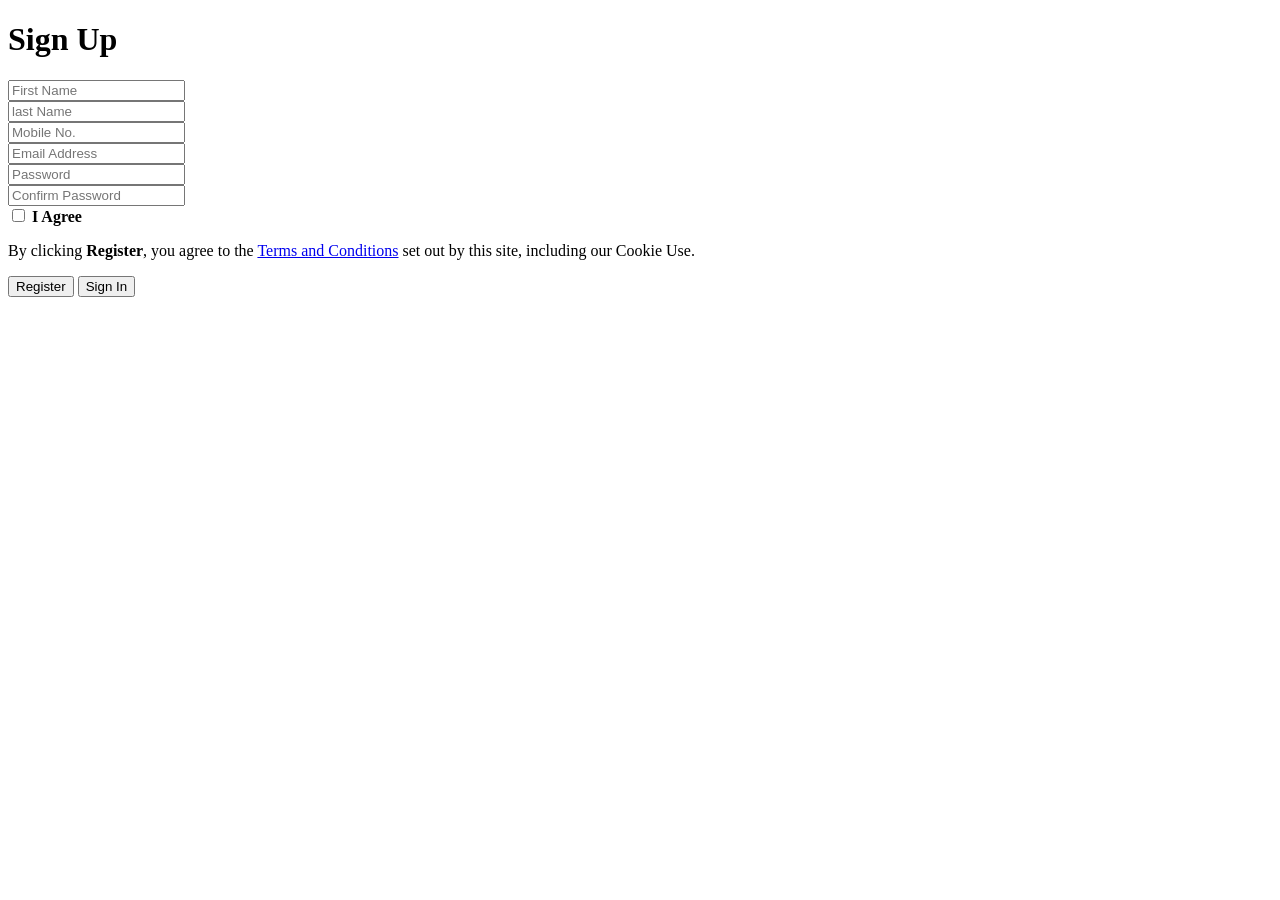
==== sign_up_page.html @ f5234b4f "finish inital html construct" ====
<!DOCTYPE html>
<html lang="en">

<head>
    <meta charset="UTF-8">
    <meta http-equiv="X-UA-Compatible" content="IE=edge">
    <meta name="viewport" content="width=device-width, initial-scale=1.0">
    <title>sign up</title>
</head>

<body>
    <form>
        <div class="container">
            <h1>Sign Up</h1>

            <div class="top-row">
                <div class="field-wrap">
                    <input type="text" placeholder="First Name" name="fname" required>
                </div>
                <div class="field-wrap">
                    <input type="text" placeholder="last Name" name="lname" required>
                </div>
            </div>
            <div class="field-wrap">
                <input type="text" placeholder="Mobile No." name="num" required>
            </div>
            <div class="field-wrap">
                <input type="text" placeholder="Email Address" name="email" required>
            </div>
            <div class="bottom-row">
                <div class="field-wrap">
                    <input type="text" placeholder="Password" name="psw" required>
                </div>
                <div class="field-wrap">
                    <input type="text" placeholder="Confirm Password" name="psw-confirm" required>
                </div>
            </div>
            <label for="checkbox">
                <input type="checkbox"> <b id="checkbox">I Agree</b>
            </label>

            <p>By clicking <b class="regiser">Register</b>, you agree to the <a href="#">Terms and Conditions</a> set
                out by this site, including our Cookie Use.</p>

            <div class="button">
                <button type="submit" id="registerbtn">Register</button>
                <button type="submit" class="signinbtn">Sign In</button>
            </div>
        </div>
    </form>
</body>

</html>
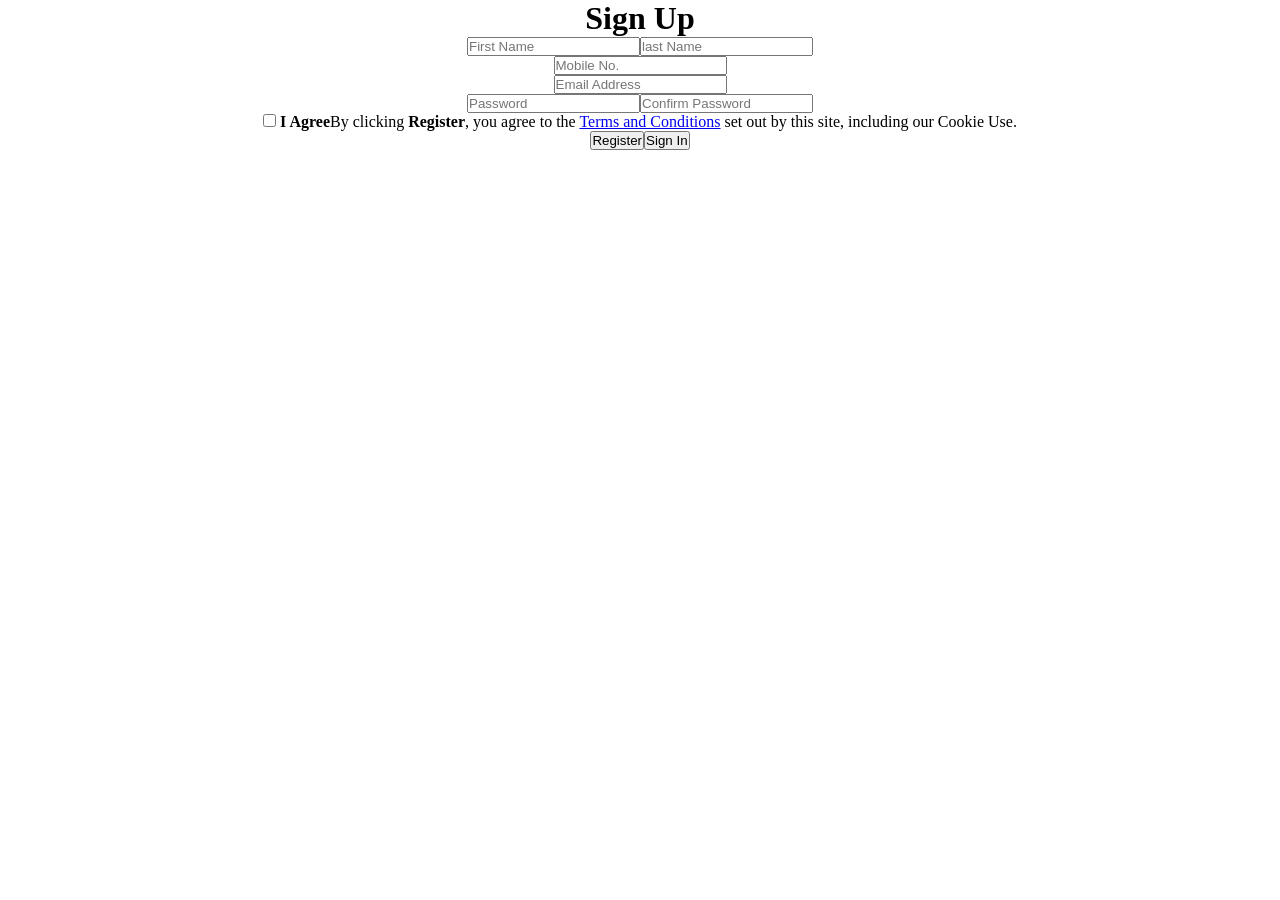
==== commit 230317f5: "add some class in html and create a css draft" ====
--- a/sign_up_page.html
+++ b/sign_up_page.html
@@ -6,42 +6,47 @@
     <meta http-equiv="X-UA-Compatible" content="IE=edge">
     <meta name="viewport" content="width=device-width, initial-scale=1.0">
     <title>sign up</title>
+    <link rel="stylesheet" href="style.css">
 </head>
 
 <body>
     <form>
         <div class="container">
-            <h1>Sign Up</h1>
+            <h1 id="signup">Sign Up</h1>
 
-            <div class="top-row">
-                <div class="field-wrap">
-                    <input type="text" placeholder="First Name" name="fname" required>
+            <div class="sub-container">
+                <div class="top-row">
+                    <div class="field-wrap">
+                        <input type="text" placeholder="First Name" name="fname" required>
+                    </div>
+                    <div class="field-wrap">
+                        <input type="text" placeholder="last Name" name="lname" required>
+                    </div>
                 </div>
-                <div class="field-wrap">
-                    <input type="text" placeholder="last Name" name="lname" required>
+                <div class="middle-row">
+                    <div class="field-wrap">
+                        <input type="text" placeholder="Mobile No." name="num" required>
+                    </div>
+                    <div class="field-wrap">
+                        <input type="text" placeholder="Email Address" name="email" required>
+                    </div>
+                </div>
+                <div class="bottom-row">
+                    <div class="field-wrap">
+                        <input type="text" placeholder="Password" name="psw" required>
+                    </div>
+                    <div class="field-wrap">
+                        <input type="text" placeholder="Confirm Password" name="psw-confirm" required>
+                    </div>
                 </div>
             </div>
-            <div class="field-wrap">
-                <input type="text" placeholder="Mobile No." name="num" required>
+            <div class="check">
+                <label for="checkbox">
+                    <input type="checkbox"> <b id="checkbox">I Agree</b>
+                </label>
+                <p>By clicking <b id="register">Register</b>, you agree to the <a href="#">Terms and Conditions</a> set
+                    out by this site, including our Cookie Use.</p>
             </div>
-            <div class="field-wrap">
-                <input type="text" placeholder="Email Address" name="email" required>
-            </div>
-            <div class="bottom-row">
-                <div class="field-wrap">
-                    <input type="text" placeholder="Password" name="psw" required>
-                </div>
-                <div class="field-wrap">
-                    <input type="text" placeholder="Confirm Password" name="psw-confirm" required>
-                </div>
-            </div>
-            <label for="checkbox">
-                <input type="checkbox"> <b id="checkbox">I Agree</b>
-            </label>
-
-            <p>By clicking <b class="regiser">Register</b>, you agree to the <a href="#">Terms and Conditions</a> set
-                out by this site, including our Cookie Use.</p>
-
             <div class="button">
                 <button type="submit" id="registerbtn">Register</button>
                 <button type="submit" class="signinbtn">Sign In</button>
--- a/style.css
+++ b/style.css
@@ -0,0 +1,53 @@
+* {
+    margin: 0;
+    padding: 0;
+    box-sizing: border-box;
+}
+
+body {
+    min-height: 100%;
+}
+
+#signup {
+    text-align: center;
+}
+
+.container {
+    justify-content: center;
+    align-items: center;
+}
+
+.top-row {
+    display: flex;
+    flex-direction: row;
+    justify-content: center;
+    align-items: center;
+}
+
+.middle-row {
+    display: flex;
+    flex-direction:column;
+    justify-content: center;
+    align-items: center;
+}
+
+.bottom-row {
+    display: flex;
+    flex-direction: row;
+    justify-content: center;
+    align-items: center;
+}
+
+.check {
+    display: flex;
+    flex-direction: row;
+    justify-content: center;
+    align-items: center;
+}
+
+.button {
+    display: flex;
+    flex-direction: row;
+    justify-content: center;
+    align-items: center;
+}
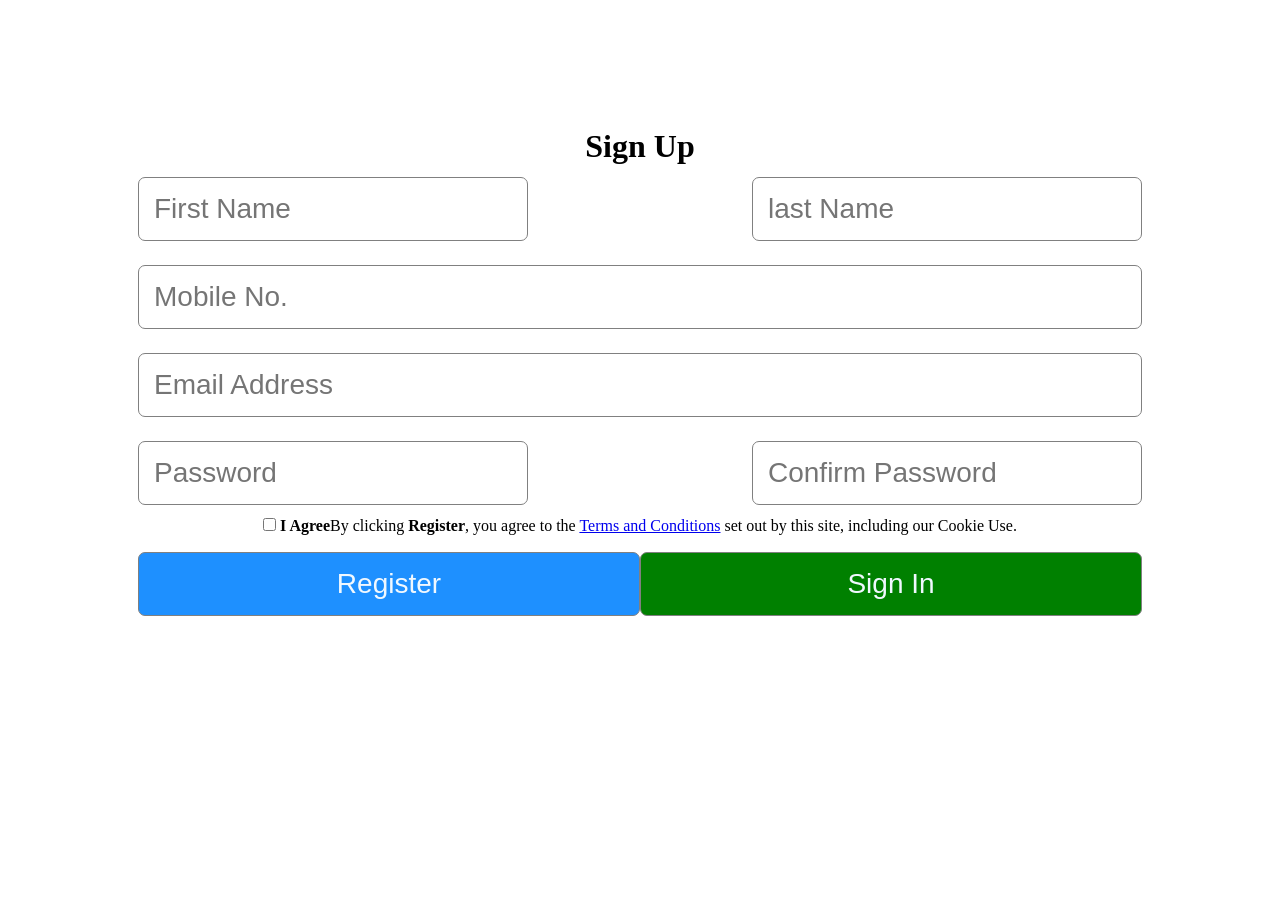
==== commit 49a918ef: "update input css and btn" ====
--- a/sign_up_page.html
+++ b/sign_up_page.html
@@ -10,7 +10,7 @@
 </head>
 
 <body>
-    <form>
+    <form class="form">
         <div class="container">
             <h1 id="signup">Sign Up</h1>
 
@@ -49,7 +49,7 @@
             </div>
             <div class="button">
                 <button type="submit" id="registerbtn">Register</button>
-                <button type="submit" class="signinbtn">Sign In</button>
+                <button type="submit" id="signinbtn">Sign In</button>
             </div>
         </div>
     </form>
--- a/style.css
+++ b/style.css
@@ -13,28 +13,31 @@
 }
 
 .container {
-    justify-content: center;
-    align-items: center;
+    margin: 10%;
+}
+
+.field-wrap {
+    margin: 10px;
 }
 
 .top-row {
     display: flex;
     flex-direction: row;
-    justify-content: center;
+    justify-content: space-between;
     align-items: center;
 }
 
 .middle-row {
     display: flex;
-    flex-direction:column;
+    flex-direction: column;
     justify-content: center;
-    align-items: center;
+    align-items: stretch;;
 }
 
 .bottom-row {
     display: flex;
     flex-direction: row;
-    justify-content: center;
+    justify-content: space-between;
     align-items: center;
 }
 
@@ -48,6 +51,29 @@
 .button {
     display: flex;
     flex-direction: row;
-    justify-content: center;
+    justify-content: space-between;
     align-items: center;
+    margin: 15px 10px
+}
+
+input[type=text], button {
+    width: 100%;
+    font-size: 28px;
+    padding: 15px;
+    margin: 2px 0;
+    /* display: inline-block; */
+    border: none;
+    background: white;
+    border: 1px solid gray;
+    border-radius: 7px;
+}
+
+#registerbtn {
+    background-color: dodgerblue;
+    color: aliceblue;
+}
+
+#signinbtn {
+    background-color: green;
+    color: aliceblue;
 }
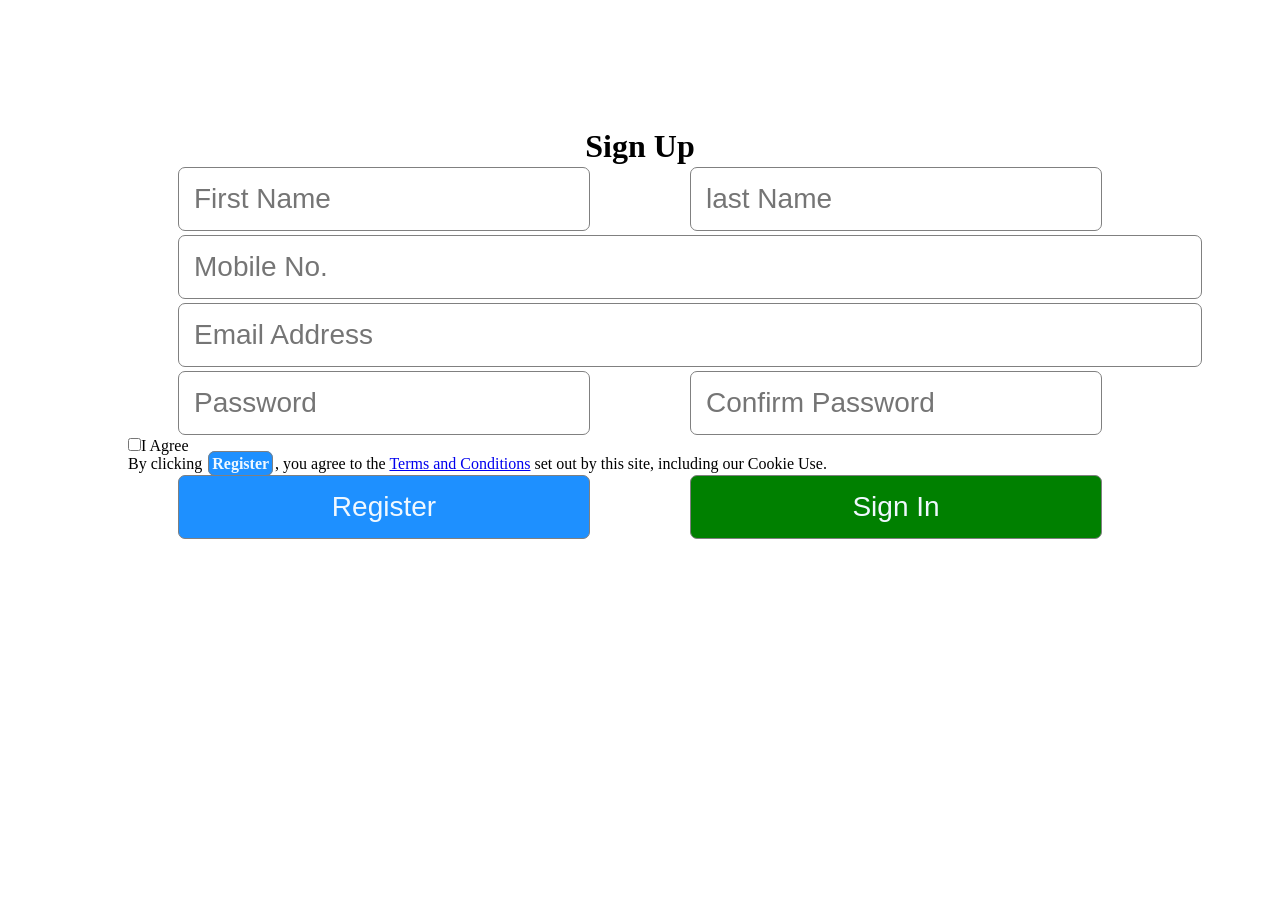
==== commit 87a59c9d: "remove redundant tags" ====
--- a/sign_up_page.html
+++ b/sign_up_page.html
@@ -16,37 +16,31 @@
 
             <div class="sub-container">
                 <div class="top-row">
-                    <div class="field-wrap">
-                        <input type="text" placeholder="First Name" name="fname" required>
-                    </div>
-                    <div class="field-wrap">
-                        <input type="text" placeholder="last Name" name="lname" required>
-                    </div>
+                    <input type="text" placeholder="First Name" name="fname" required>
+                    <input type="text" placeholder="last Name" name="lname" required>
                 </div>
                 <div class="middle-row">
-                    <div class="field-wrap">
-                        <input type="text" placeholder="Mobile No." name="num" required>
-                    </div>
-                    <div class="field-wrap">
-                        <input type="text" placeholder="Email Address" name="email" required>
-                    </div>
+                    <input type="text" placeholder="Mobile No." name="num" required>
+                    <input type="text" placeholder="Email Address" name="email" required>
                 </div>
                 <div class="bottom-row">
-                    <div class="field-wrap">
-                        <input type="text" placeholder="Password" name="psw" required>
-                    </div>
-                    <div class="field-wrap">
-                        <input type="text" placeholder="Confirm Password" name="psw-confirm" required>
-                    </div>
+                    <input type="text" placeholder="Password" name="psw" required>
+                    <input type="text" placeholder="Confirm Password" name="psw-confirm" required>
                 </div>
             </div>
-            <div class="check">
-                <label for="checkbox">
-                    <input type="checkbox"> <b id="checkbox">I Agree</b>
+            <div class="checkbos-container">
+                <label for="checkbox" id="checkbox">
+                    <p><input type="checkbox">I Agree</p>
                 </label>
-                <p>By clicking <b id="register">Register</b>, you agree to the <a href="#">Terms and Conditions</a> set
-                    out by this site, including our Cookie Use.</p>
+                <section>
+                    <div class="term">
+                        <p>By clicking <b id="register">Register</b>, you agree to the <a href="#">Terms and
+                                Conditions</a>
+                            set out by this site, including our Cookie Use.</p>
+                    </div>
+                </section>
             </div>
+
             <div class="button">
                 <button type="submit" id="registerbtn">Register</button>
                 <button type="submit" id="signinbtn">Sign In</button>
--- a/style.css
+++ b/style.css
@@ -53,19 +53,26 @@
     flex-direction: row;
     justify-content: space-between;
     align-items: center;
-    margin: 15px 10px
 }
 
-input[type=text], button {
+input[type=text], button[type=submit]{
     width: 100%;
     font-size: 28px;
     padding: 15px;
-    margin: 2px 0;
-    /* display: inline-block; */
+    margin: 2px 50px;
     border: none;
     background: white;
     border: 1px solid gray;
     border-radius: 7px;
+}
+
+#register {
+    background-color: dodgerblue;
+    color: aliceblue;
+    border: 1px solid gray;
+    border-radius: 7px;
+    padding: 3px;
+    margin: 2px;
 }
 
 #registerbtn {
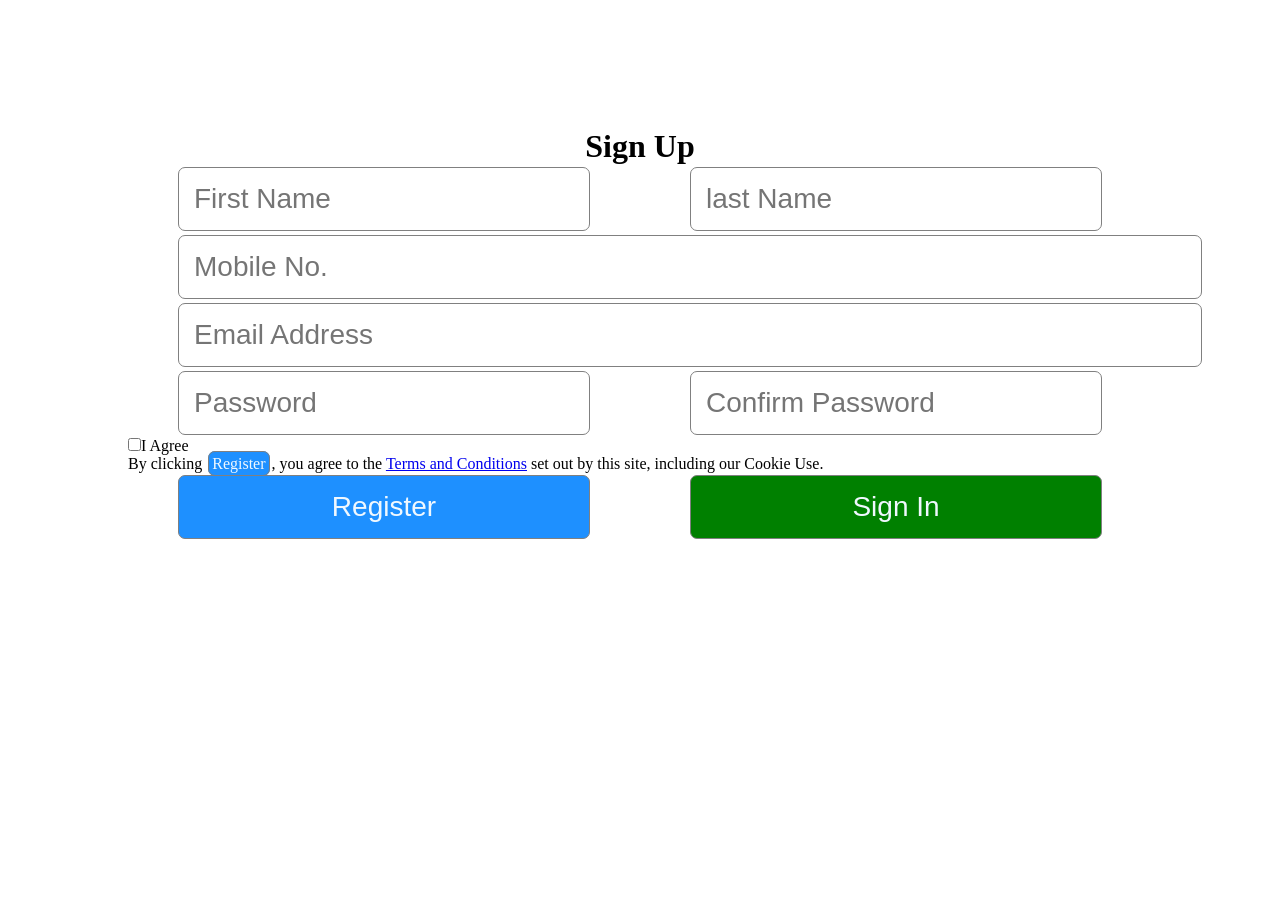
==== commit bd8fcc58: "change some tags to more descriptive name" ====
--- a/sign_up_page.html
+++ b/sign_up_page.html
@@ -28,13 +28,13 @@
                     <input type="text" placeholder="Confirm Password" name="psw-confirm" required>
                 </div>
             </div>
-            <div class="checkbos-container">
-                <label for="checkbox" id="checkbox">
+            <div class="checkbox-container">
+                <div class="checkbox">
                     <p><input type="checkbox">I Agree</p>
-                </label>
+                </div>
                 <section>
-                    <div class="term">
-                        <p>By clicking <b id="register">Register</b>, you agree to the <a href="#">Terms and
+                    <div class="checkbox-term">
+                        <p>By clicking <label type="text" id="register">Register</label>, you agree to the <a href="#">Terms and
                                 Conditions</a>
                             set out by this site, including our Cookie Use.</p>
                     </div>
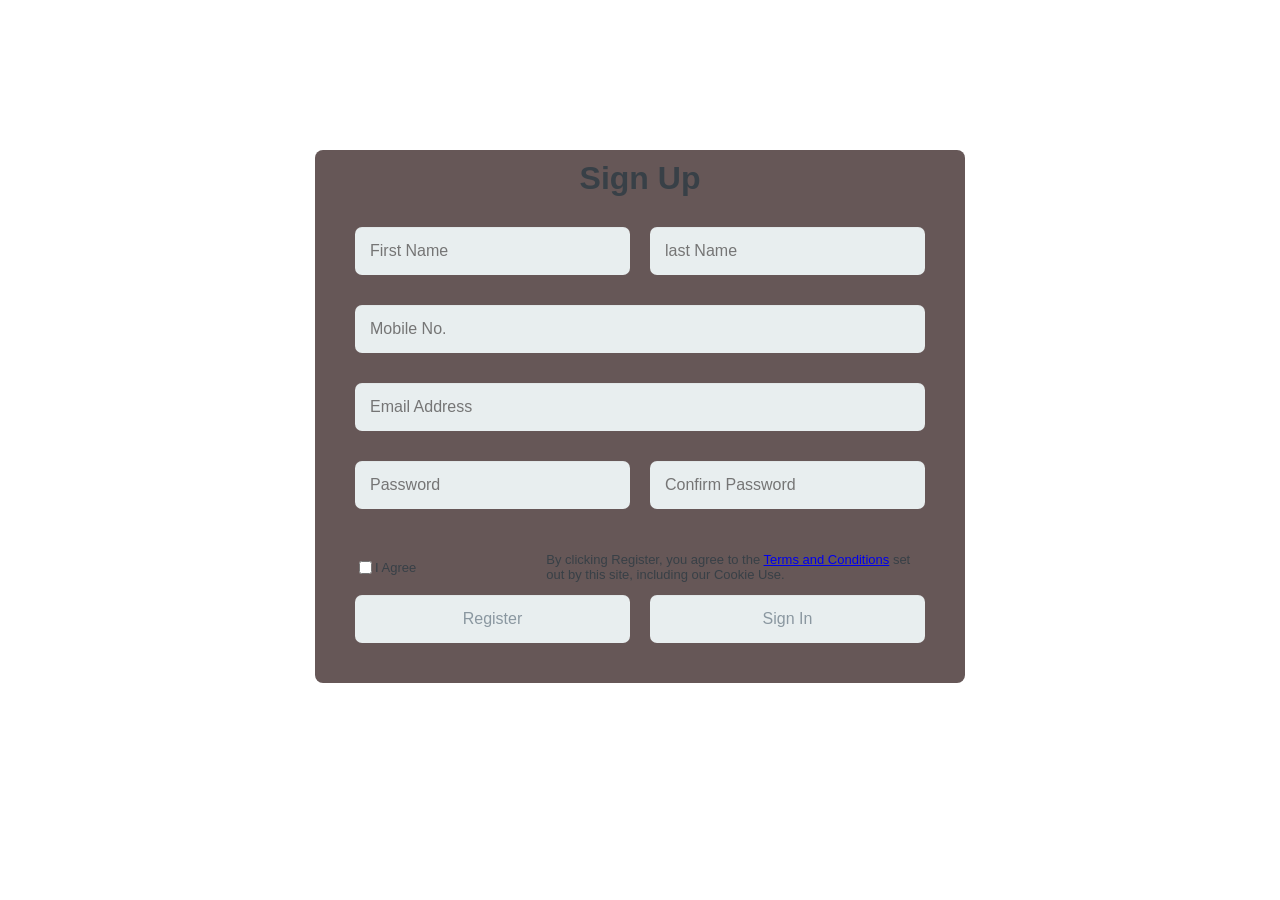
==== commit 8153ac05: "update html and css" ====
--- a/sign_up_page.html
+++ b/sign_up_page.html
@@ -10,9 +10,9 @@
 </head>
 
 <body>
-    <form class="form">
+    <form>
         <div class="container">
-            <h1 id="signup">Sign Up</h1>
+            <h1>Sign Up</h1>
 
             <div class="sub-container">
                 <div class="top-row">
@@ -29,9 +29,9 @@
                 </div>
             </div>
             <div class="checkbox-container">
-                <div class="checkbox">
-                    <p><input type="checkbox">I Agree</p>
-                </div>
+                <label for="checkbox" id="checkbox">
+                    <input type="checkbox" required>I Agree
+                </label>
                 <section>
                     <div class="checkbox-term">
                         <p>By clicking <label type="text" id="register">Register</label>, you agree to the <a href="#">Terms and
--- a/style.css
+++ b/style.css
@@ -1,14 +1,66 @@
 * {
-    margin: 0;
-    padding: 0;
     box-sizing: border-box;
 }
 
 body {
-    min-height: 100%;
+    font-family: 'Nunito', sans-serif;
+    color: #384047;
 }
 
-#signup {
+form {
+    max-width: 650px;
+    max-height: 850px;
+    margin: 150px auto;
+    padding: 10px 40px;
+    background: #665757;
+    border-radius: 8px;
+}
+
+h1 {
+    margin: 0 0 30px 0;
+    text-align: center;
+  }
+
+  input[type=text],
+  button[type=submit] {
+    background: rgba(255,255,255,0.1);
+    border: none;
+    font-size: 16px;
+    height: auto;
+    margin: 0;
+    outline: 0;
+    padding: 15px;
+    width: 100%;
+    background-color: #e8eeef;
+    color: #8a97a0;
+    box-shadow: 0 1px 0 rgba(0,0,0,0.03) inset;
+    margin-bottom: 30px;
+    border-radius: 7px;
+  }
+
+  .top-row,
+  .bottom-row,
+  .button {
+    display: flex;
+    gap: 20px;
+}
+
+.checkbox-container {
+    display: flex;
+    font-size: small;
+}
+
+input[type=checkbox] {
+    flex: none;
+}
+
+#checkbox {
+    width: 20%;
+    display: flex;
+    align-items: center;
+    margin-right: 120px;
+}
+/* #signup {
     text-align: center;
 }
 
@@ -39,16 +91,30 @@
     flex-direction: row;
     justify-content: space-between;
     align-items: center;
+} */
+
+/* chechbox */
+/* .checkbox-container {
+    display: flex;
+    padding-left: 3rem;
 }
 
-.check {
+.checkbox {
+    width: auto;
     display: flex;
-    flex-direction: row;
-    justify-content: center;
-    align-items: center;
+    font-size: small;
+    margin: 0 2rem;
+    font-weight: bold;
 }
 
-.button {
+.checkbox-term {
+    width: auto;
+    margin: 0 1px;
+    padding-left: 30rem;
+} */
+
+/* button */
+/* .button {
     display: flex;
     flex-direction: row;
     justify-content: space-between;
@@ -83,4 +149,4 @@
 #signinbtn {
     background-color: green;
     color: aliceblue;
-}+} */
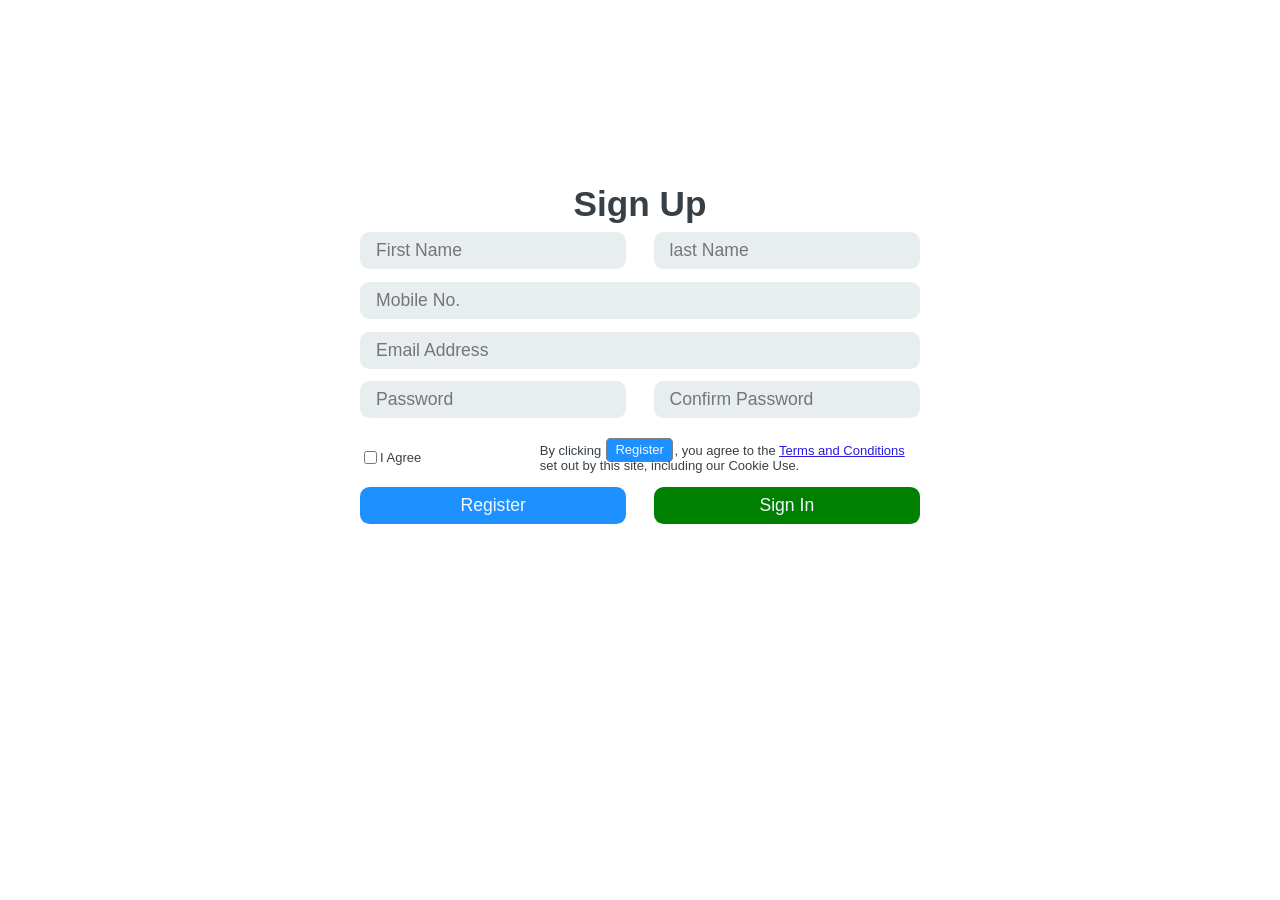
==== commit a4eccd94: "change to relative units and add hover effection" ====
--- a/sign_up_page.html
+++ b/sign_up_page.html
@@ -34,7 +34,7 @@
                 </label>
                 <section>
                     <div class="checkbox-term">
-                        <p>By clicking <label type="text" id="register">Register</label>, you agree to the <a href="#">Terms and
+                        <p>By clicking <label type="text" id="register">Register</label>, you agree to the <a href="#" id="term">Terms and
                                 Conditions</a>
                             set out by this site, including our Cookie Use.</p>
                     </div>
--- a/style.css
+++ b/style.css
@@ -3,51 +3,52 @@
 }
 
 body {
-    font-family: 'Nunito', sans-serif;
+    font-family: Arial, Helvetica, sans-serif;
     color: #384047;
 }
 
 form {
-    max-width: 650px;
-    max-height: 850px;
-    margin: 150px auto;
-    padding: 10px 40px;
-    background: #665757;
-    border-radius: 8px;
+    max-width: 40rem;
+    margin: 10rem auto;
+    padding: 1.5rem 2.5rem;
+    border-radius: 1rem;
 }
 
 h1 {
-    margin: 0 0 30px 0;
+    margin: 0 0 0.5rem 0;
     text-align: center;
-  }
+    font-size: 2.2rem;
+    font-weight: 700;
+}
 
-  input[type=text],
-  button[type=submit] {
-    background: rgba(255,255,255,0.1);
+input[type=text],
+button[type=submit] {
+    background: rgba(255, 255, 255, 0.1);
     border: none;
-    font-size: 16px;
+    font-size: 1.1rem;
     height: auto;
     margin: 0;
     outline: 0;
-    padding: 15px;
+    padding: 0.5rem 1rem;
     width: 100%;
     background-color: #e8eeef;
     color: #8a97a0;
-    box-shadow: 0 1px 0 rgba(0,0,0,0.03) inset;
-    margin-bottom: 30px;
-    border-radius: 7px;
-  }
+    margin-bottom: 0.8rem;
+    border-radius: 0.6rem;
+}
 
-  .top-row,
-  .bottom-row,
-  .button {
+.top-row,
+.bottom-row,
+.button {
     display: flex;
-    gap: 20px;
+    gap: 1.7rem;
 }
 
 .checkbox-container {
     display: flex;
     font-size: small;
+    position: relative;
+    bottom: 0.1rem;
 }
 
 input[type=checkbox] {
@@ -58,89 +59,11 @@
     width: 20%;
     display: flex;
     align-items: center;
-    margin-right: 120px;
-}
-/* #signup {
-    text-align: center;
+    margin-right: 7rem;
+    position: relative;
 }
 
-.container {
-    margin: 10%;
-}
-
-.field-wrap {
-    margin: 10px;
-}
-
-.top-row {
-    display: flex;
-    flex-direction: row;
-    justify-content: space-between;
-    align-items: center;
-}
-
-.middle-row {
-    display: flex;
-    flex-direction: column;
-    justify-content: center;
-    align-items: stretch;;
-}
-
-.bottom-row {
-    display: flex;
-    flex-direction: row;
-    justify-content: space-between;
-    align-items: center;
-} */
-
-/* chechbox */
-/* .checkbox-container {
-    display: flex;
-    padding-left: 3rem;
-}
-
-.checkbox {
-    width: auto;
-    display: flex;
-    font-size: small;
-    margin: 0 2rem;
-    font-weight: bold;
-}
-
-.checkbox-term {
-    width: auto;
-    margin: 0 1px;
-    padding-left: 30rem;
-} */
-
 /* button */
-/* .button {
-    display: flex;
-    flex-direction: row;
-    justify-content: space-between;
-    align-items: center;
-}
-
-input[type=text], button[type=submit]{
-    width: 100%;
-    font-size: 28px;
-    padding: 15px;
-    margin: 2px 50px;
-    border: none;
-    background: white;
-    border: 1px solid gray;
-    border-radius: 7px;
-}
-
-#register {
-    background-color: dodgerblue;
-    color: aliceblue;
-    border: 1px solid gray;
-    border-radius: 7px;
-    padding: 3px;
-    margin: 2px;
-}
-
 #registerbtn {
     background-color: dodgerblue;
     color: aliceblue;
@@ -149,4 +72,21 @@
 #signinbtn {
     background-color: green;
     color: aliceblue;
-} */+}
+
+#register {
+    background-color: dodgerblue;
+    color: aliceblue;
+    border: 0.1rem solid gray;
+    border-radius: 0.3rem;
+    padding: 0.2rem 0.5rem;
+    margin: 0.1rem;
+}
+
+#term {
+    color: rgb(42, 26, 222);
+}
+
+input[type=text]:hover {
+    box-shadow: 0 0 1rem rgba(32, 118, 237, 0.779);
+  }
